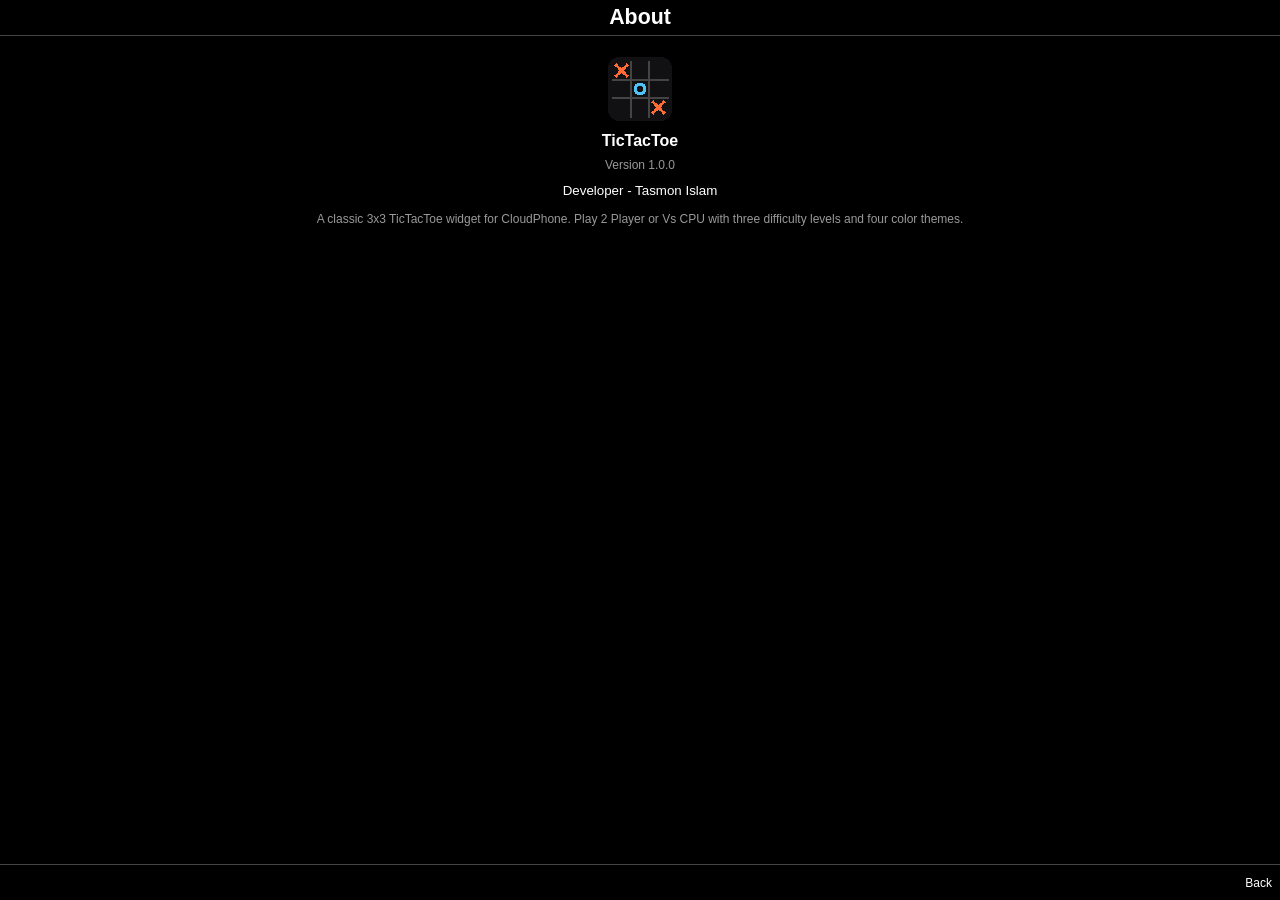
==== about.html @ 8d293ff5 "Add files via upload" ====
<!DOCTYPE html>
<html lang="en">
<head>
<meta charset="UTF-8">
<meta name="viewport" content="width=240, height=320, initial-scale=1.0, maximum-scale=1.0, user-scalable=no">
<title>About - TicTacToe</title>
<link rel="icon" href="icon-40.png" sizes="40x40" type="image/png">
<link rel="stylesheet" href="style.css">
</head>
<body>
<div id="app">
  <header id="app-header"><h1>About</h1></header>

  <main id="screens">
    <section class="screen active">
      <div class="about-box">
        <img class="about-icon" src="icon-80.png" alt="TicTacToe icon">
        <h2>TicTacToe</h2>
        <p class="version">Version 1.0.0</p>
        <p class="developer">Developer - Tasmon Islam</p>
        <p class="blurb">A classic 3x3 TicTacToe widget for CloudPhone.
        Play 2 Player or Vs CPU with three difficulty levels and four
        color themes.</p>
      </div>
    </section>
  </main>

  <footer id="softkey-bar">
    <span id="softkey-left" class="softkey" tabindex="-1"></span>
    <span id="softkey-center" class="softkey" tabindex="-1"></span>
    <span id="softkey-right" class="softkey" tabindex="-1">Back</span>
  </footer>
</div>

<script src="common.js"></script>
<script>
  (function () {
    var CP = window.CloudPhone;
    CP.applyTheme(CP.loadSettings().theme);
    CP.initSecondaryPageRSK('index.html');
  })();
</script>
</body>
</html>
---- style.css ----
/*
 * style.css - Shared styles for TicTacToe (CloudPhone widget)
 * Layout mirrors the CloudPhone platform convention: fixed-position
 * header/footer, scrollable content area between them, theme colors
 * driven by [data-theme] custom properties on <html>.
 */

/* ---------- Theme palettes ---------- */
:root,
[data-theme="classic"] {
  --bg: #000000;
  --fg: #ffffff;
  --accent: #1971e6;
  --x-color: #ff6b35;
  --o-color: #4fc3f7;
  --grid: #444444;
  --muted: #999999;
  --overlay-bg: rgba(0, 0, 0, 0.88);
}

[data-theme="midnight"] {
  --bg: #0a0a14;
  --fg: #e6e6ff;
  --accent: #6c5ce7;
  --x-color: #ff4fa3;
  --o-color: #9b7bff;
  --grid: #33334d;
  --muted: #8888aa;
  --overlay-bg: rgba(10, 10, 20, 0.92);
}

[data-theme="retro"] {
  --bg: #000000;
  --fg: #33ff33;
  --accent: #1c7a1c;
  --x-color: #55ff55;
  --o-color: #ffb000;
  --grid: #1f4d1f;
  --muted: #2e8b2e;
  --overlay-bg: rgba(0, 0, 0, 0.9);
}

[data-theme="ocean"] {
  --bg: #012a36;
  --fg: #eafffb;
  --accent: #00bcd4;
  --x-color: #ff7f66;
  --o-color: #66ffe0;
  --grid: #0a4a5c;
  --muted: #6fb8c4;
  --overlay-bg: rgba(1, 20, 26, 0.92);
}

/* ---------- Reset / base ---------- */
* { box-sizing: border-box; }

html, body {
  width: 100vw;
  height: 100vh;
  margin: 0;
  padding: 0;
  position: fixed;
  overflow: hidden;
  background: var(--bg);
  color: var(--fg);
  font-family: 'Roboto', Arial, sans-serif;
  user-select: none;
}

#app {
  position: relative;
  width: 100%;
  height: 100%;
}

h1, h2, p { margin: 0; }

/* ---------- Header ---------- */
#app-header {
  position: absolute;
  top: 0; left: 0; right: 0;
  height: 36px;
  background: var(--bg);
  border-bottom: 1px solid var(--grid);
  display: flex;
  align-items: center;
  justify-content: center;
  z-index: 2;
}
#app-header h1 {
  font-size: 16pt;
  font-weight: bold;
  white-space: nowrap;
  overflow: hidden;
  text-overflow: ellipsis;
  max-width: 92%;
}

/* ---------- Footer / softkey bar ---------- */
#softkey-bar {
  position: absolute;
  bottom: 0; left: 0; right: 0;
  height: 36px;
  display: flex;
  background: var(--bg);
  border-top: 1px solid var(--grid);
  z-index: 2;
}
.softkey {
  flex: 1;
  display: flex;
  align-items: center;
  font-size: 9pt;
  color: var(--fg);
  padding: 0 6pt;
  white-space: nowrap;
  overflow: hidden;
}
#softkey-left { justify-content: flex-start; }
#softkey-center { justify-content: center; text-transform: uppercase; }
#softkey-right { justify-content: flex-end; }

/* ---------- Content area ---------- */
#screens {
  position: absolute;
  top: 36px; bottom: 36px; left: 0; right: 0;
  overflow-y: auto;
  padding: 6pt 8pt;
}
.screen { display: none; }
.screen.active { display: block; }

section.screen h2 {
  font-size: 12pt;
  text-align: center;
  margin: 6pt 0;
}

/* ---------- Menus ---------- */
.menu {
  list-style: none;
  margin: 0;
  padding: 0;
}
.menu-item {
  padding: 7pt 6pt;
  font-size: 11pt;
  cursor: pointer;
}
.menu-item .title {
  display: block;
  font-weight: bold;
  font-size: 11pt;
}
.menu-item .description {
  display: block;
  font-size: 9pt;
  color: var(--muted);
}
.menu-item.focused {
  background: var(--accent);
  color: #ffffff;
}
.menu-item.focused .description { color: #ffffff; }

.stats-line {
  text-align: center;
  margin-top: 10pt;
  font-size: 9pt;
  color: var(--muted);
}
.hint {
  text-align: center;
  font-size: 8pt;
  color: var(--muted);
  margin-top: 8pt;
}

/* ---------- TicTacToe board ---------- */
.turn-indicator {
  text-align: center;
  font-size: 10pt;
  margin-bottom: 6pt;
}
.board {
  display: grid;
  grid-template-columns: repeat(3, 1fr);
  grid-template-rows: repeat(3, 1fr);
  gap: 4px;
  width: 96%;
  max-width: 180px;
  aspect-ratio: 1 / 1;
  margin: 0 auto;
}
.cell {
  border: 1px solid var(--grid);
  display: flex;
  align-items: center;
  justify-content: center;
  font-size: 20pt;
  font-weight: bold;
  background: transparent;
}
.cell.mark-x { color: var(--x-color); }
.cell.mark-o { color: var(--o-color); }
.cell.cursor { border-color: var(--accent); border-width: 2px; }
.cell.win { background: var(--accent); }

/* ---------- Overlays ---------- */
.overlay {
  position: absolute;
  top: 0; left: 0; right: 0; bottom: 0;
  background: var(--overlay-bg);
  display: flex;
  align-items: center;
  justify-content: center;
  z-index: 5;
}
.overlay[hidden] { display: none; }
.overlay-box {
  width: 88%;
  max-width: 200px;
  text-align: center;
}
.overlay-box h2 {
  font-size: 13pt;
  margin-bottom: 6pt;
}
.overlay-box p {
  font-size: 9pt;
  color: var(--muted);
  margin-bottom: 8pt;
}
.overlay-box .menu { text-align: left; }

/* ---------- About page ---------- */
.about-box {
  text-align: center;
  padding-top: 10pt;
}
.about-icon {
  width: 64px;
  height: 64px;
  margin: 0 auto 8pt;
  display: block;
  image-rendering: pixelated;
}
.about-box h2 { font-size: 14pt; margin-bottom: 4pt; }
.about-box .version { font-size: 9pt; color: var(--muted); margin-bottom: 8pt; }
.about-box .developer { font-size: 10pt; margin-bottom: 10pt; }
.about-box .blurb { font-size: 9pt; color: var(--muted); line-height: 1.4; }

/* ---------- Help page ---------- */
.help-section { margin-bottom: 10pt; }
.help-section h3 { font-size: 10pt; margin-bottom: 3pt; color: var(--accent); }
.help-section p, .help-section li { font-size: 9pt; line-height: 1.4; }
.key-table {
  width: 100%;
  border-collapse: collapse;
  font-size: 9pt;
}
.key-table td {
  padding: 3pt 2pt;
  border-bottom: 1px solid var(--grid);
}
.key-table td:first-child {
  font-weight: bold;
  color: var(--accent);
  white-space: nowrap;
  width: 34%;
}

/* ---------- QVGA (240x320-class) ---------- */
@media only screen and (min-width: 129px) and (max-width: 240px) {
  #app-header { height: 32px; }
  #app-header h1 { font-size: 14pt; }
  #softkey-bar { height: 32px; }
  .softkey { font-size: 8pt; }
  #screens { top: 32px; bottom: 32px; }
}

/* ---------- QQVGA (128x160-class) ---------- */
@media only screen and (max-width: 128px) {
  #app-header { height: 20px; }
  #app-header h1 { font-size: 9pt; }
  #softkey-bar { height: 20px; }
  .softkey { font-size: 6.5pt; padding: 0 3pt; }
  #screens { top: 20px; bottom: 20px; padding: 3pt 4pt; }
  .menu-item { padding: 4pt 3pt; font-size: 8pt; }
  .menu-item .title { font-size: 8pt; }
  .menu-item .description { font-size: 6.5pt; }
  .board { max-width: 110px; }
  .cell { font-size: 13pt; }
  .turn-indicator { font-size: 7pt; }
  .stats-line, .hint { font-size: 6.5pt; }
  .overlay-box h2 { font-size: 10pt; }
  .overlay-box p { font-size: 7pt; }
  .about-icon { width: 40px; height: 40px; }
  .about-box h2 { font-size: 10pt; }
  .about-box .version, .about-box .blurb { font-size: 7pt; }
  .help-section h3 { font-size: 8pt; }
  .help-section p, .help-section li, .key-table { font-size: 7pt; }
}
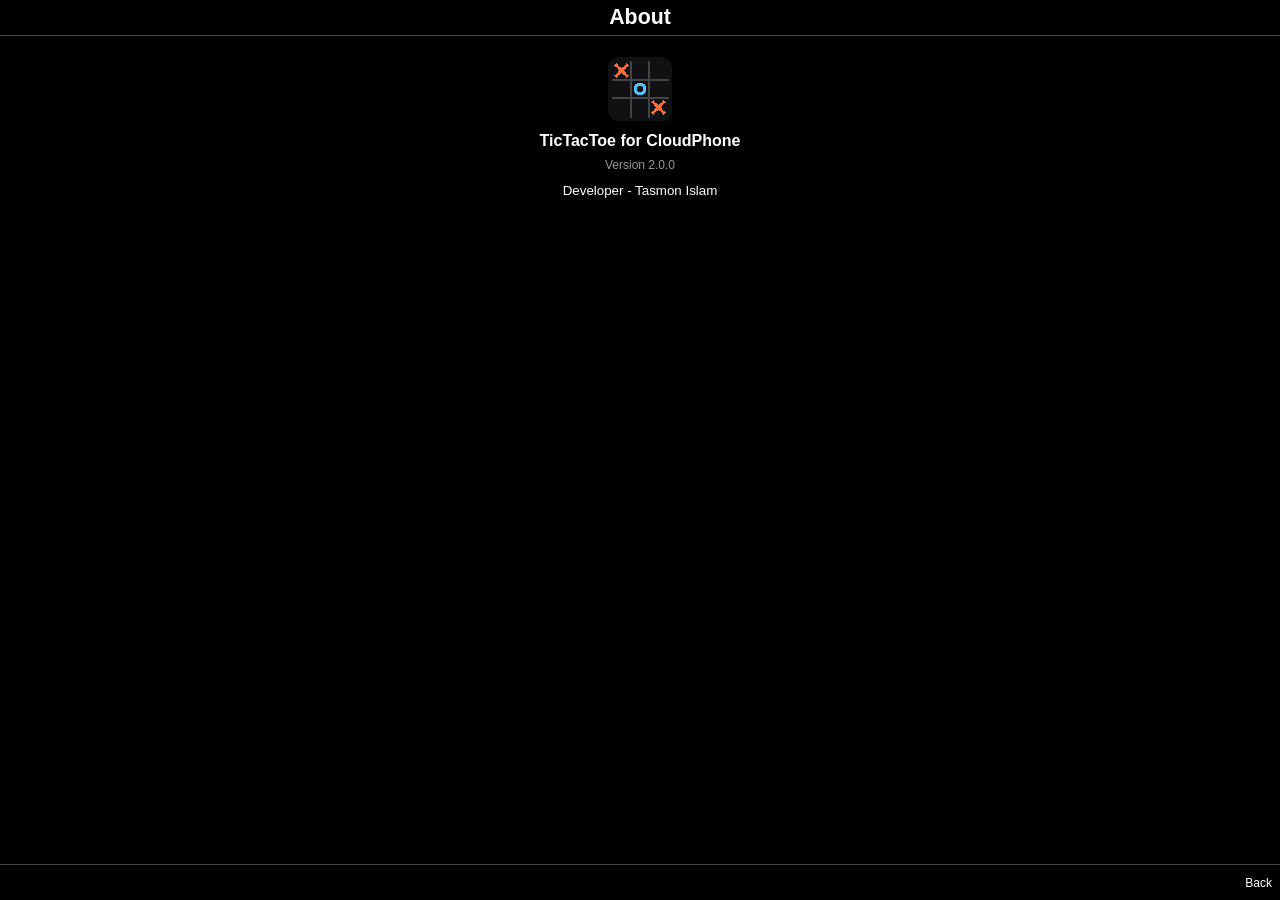
==== commit cbd6b4be: "Add files via upload" ====
--- a/about.html
+++ b/about.html
@@ -15,12 +15,9 @@
     <section class="screen active">
       <div class="about-box">
         <img class="about-icon" src="icon-80.png" alt="TicTacToe icon">
-        <h2>TicTacToe</h2>
-        <p class="version">Version 1.0.0</p>
+        <h2>TicTacToe for CloudPhone</h2>
+        <p class="version">Version 2.0.0</p>
         <p class="developer">Developer - Tasmon Islam</p>
-        <p class="blurb">A classic 3x3 TicTacToe widget for CloudPhone.
-        Play 2 Player or Vs CPU with three difficulty levels and four
-        color themes.</p>
       </div>
     </section>
   </main>
--- a/style.css
+++ b/style.css
@@ -184,11 +184,9 @@
 }
 .board {
   display: grid;
-  grid-template-columns: repeat(3, 1fr);
-  grid-template-rows: repeat(3, 1fr);
   gap: 4px;
   width: 96%;
-  max-width: 180px;
+  max-width: 190px;
   aspect-ratio: 1 / 1;
   margin: 0 auto;
 }
@@ -197,10 +195,12 @@
   display: flex;
   align-items: center;
   justify-content: center;
-  font-size: 20pt;
   font-weight: bold;
   background: transparent;
 }
+.board[data-size="3"] .cell { font-size: 20pt; }
+.board[data-size="4"] .cell { font-size: 15pt; }
+.board[data-size="5"] .cell { font-size: 11pt; }
 .cell.mark-x { color: var(--x-color); }
 .cell.mark-o { color: var(--o-color); }
 .cell.cursor { border-color: var(--accent); border-width: 2px; }
@@ -290,7 +290,9 @@
   .menu-item .title { font-size: 8pt; }
   .menu-item .description { font-size: 6.5pt; }
   .board { max-width: 110px; }
-  .cell { font-size: 13pt; }
+  .board[data-size="3"] .cell { font-size: 13pt; }
+  .board[data-size="4"] .cell { font-size: 9pt; }
+  .board[data-size="5"] .cell { font-size: 7pt; }
   .turn-indicator { font-size: 7pt; }
   .stats-line, .hint { font-size: 6.5pt; }
   .overlay-box h2 { font-size: 10pt; }
